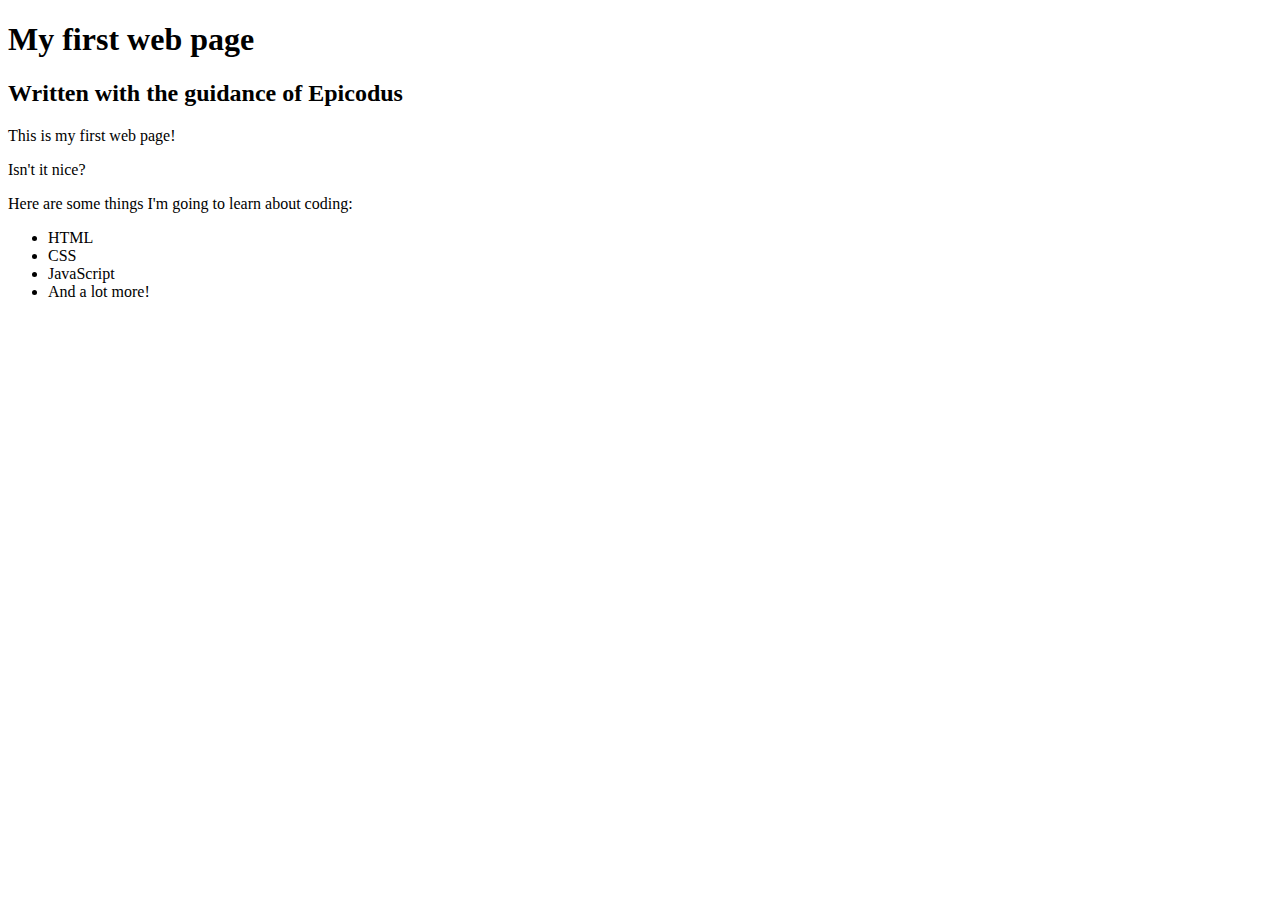
==== my-first-webpage.html @ 2c14e3f6 "update a missing title end tag" ====
<!DOCTYPE html>
<html>
  <head>
    <title>Web page #1!</title>
  </head>
  <body>
    <h1>My first web page</h1>
    <h2>Written with the guidance of Epicodus</h2>

    <p>This is my first web page!</p>
    <p>Isn't it nice?</p>

    <p>Here are some things I'm going to learn about coding:</p>
    <ul>
      <li>HTML</li>
      <li>CSS</li>
      <li>JavaScript</li>
      <li>And a lot more!</li>
    </ul>
  </body>
</html>
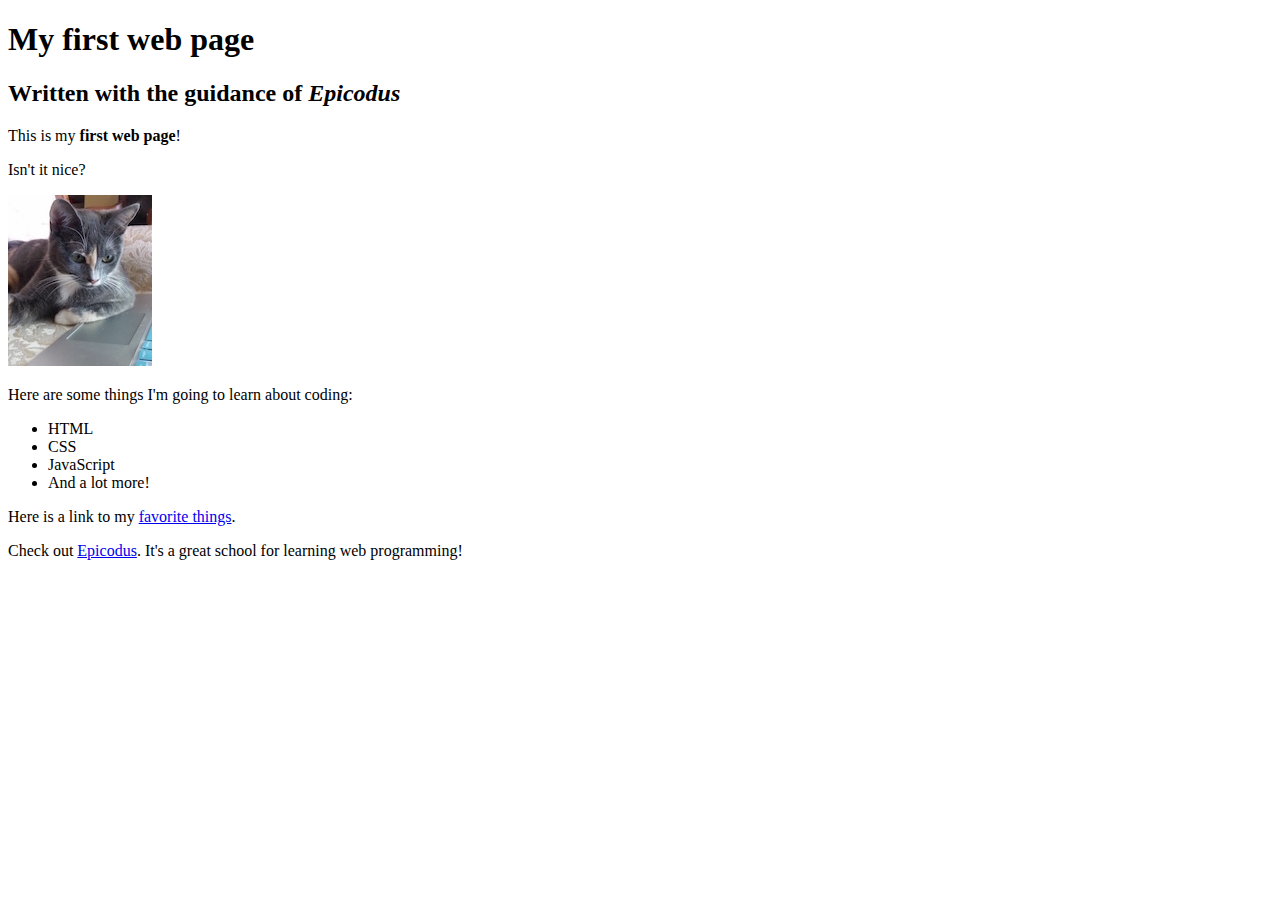
==== commit 03c64c81: "add a link to kitten photo and the jpeg" ====
--- a/my-first-webpage.html
+++ b/my-first-webpage.html
@@ -5,10 +5,13 @@
   </head>
   <body>
     <h1>My first web page</h1>
-    <h2>Written with the guidance of Epicodus</h2>
+    <h2>Written with the guidance of <em>Epicodus</em></h2>
 
-    <p>This is my first web page!</p>
+    <p>This is my <strong>first web page</strong>!</p>
     <p>Isn't it nice?</p>
+
+    <img src="img/kitten.jpeg" alt="A photo of a cute kitten.">
+
 
     <p>Here are some things I'm going to learn about coding:</p>
     <ul>
@@ -17,5 +20,9 @@
       <li>JavaScript</li>
       <li>And a lot more!</li>
     </ul>
+
+    <p>Here is a link to my <a href="favorite-things.html">favorite things</a>.</p>
+
+    <p>Check out <a href="http://www.epicodus.com/">Epicodus</a>. It's a great school for learning web programming!</p>
   </body>
 </html>
